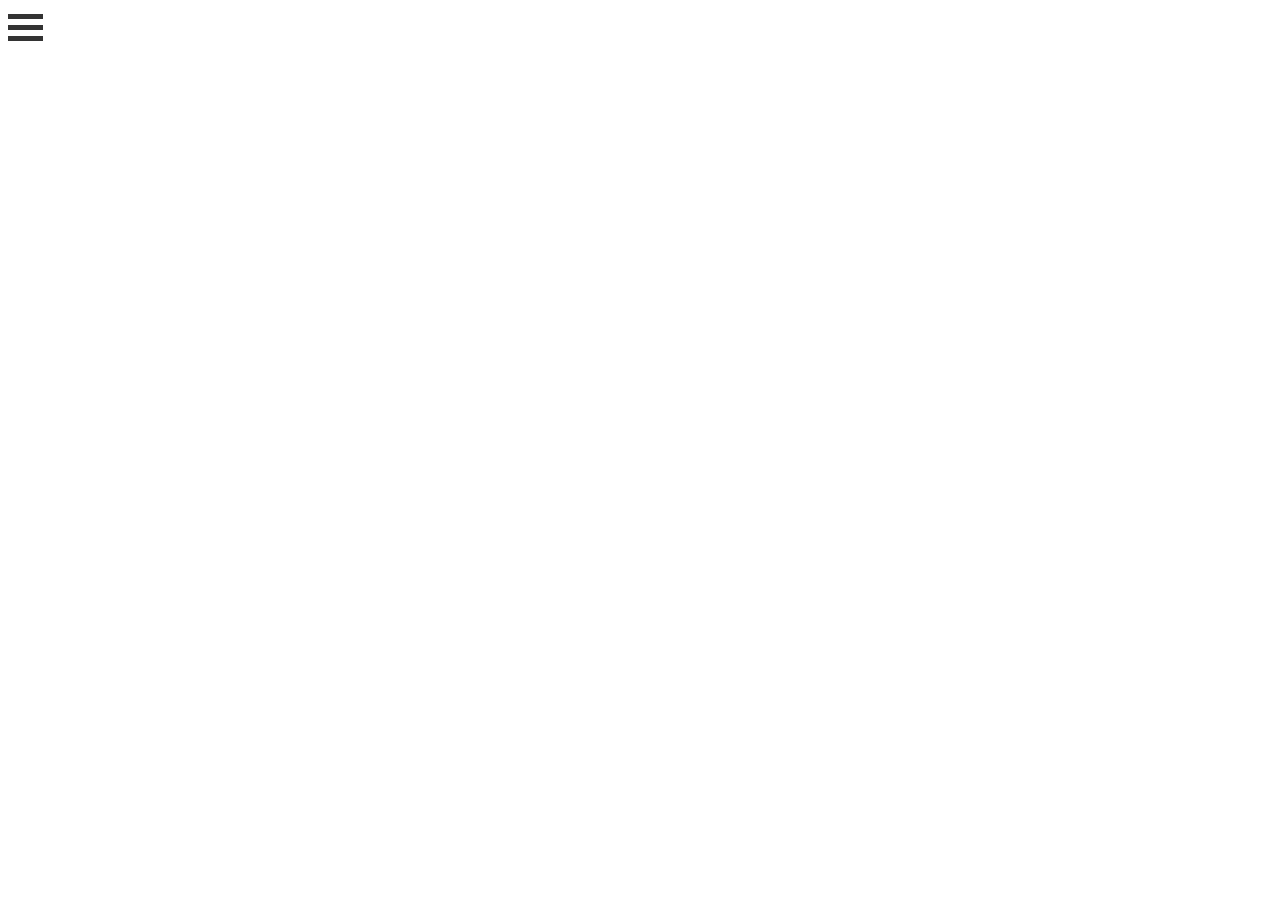
==== index.html @ d3209fe6 "innan jag testar dictionaries" ====
<!DOCTYPE html>
<html>
<head>
    <meta charset="UTF-8">
    <meta http-equiv="X-UA-Compatible" content="IE=edge">
    <meta name="viewport" content="width=device-width, initial-scale=1.0">
    <title>Nisse Vykander</title>
    <link rel="stylesheet" href="style.css">
</head>
<body>
    <!--Dropdown-meny-->
    <aside>

        <!--Menyknappen-->
        <div class="menu_button" onclick="show(this)">
            <div class="bar1"></div>
            <div class="bar2"></div>
            <div class="bar3"></div>
        </div>

        <!--Innehåll under knappen-->
        <div class="dropdown" id="mydropdown">
            <a class="titel" href="knappen/index.html">Knappen</a>
        </div>

    </aside>
</body>
<script src="main.js"></script>
</html>
---- style.css ----
/* Menyknappen */
.menu_button {
    position: relative;
    display: inline-block;
    cursor: pointer;
    margin-bottom: 0;
}

.bar1, .bar3 {
    width: 35px;
    height: 5px;
    background-color: #333;
    margin: 6px 0;
    transition: 0.4s;
}
.bar2 {
    width: 35px;
    height: 5px;
    background-color: #333;
    margin: 6px 0;
    transition: 0.2s;
}

.toggle .bar1{
    transform: translate(0, 11px) rotate(-135deg);
}
.toggle .bar2 {
    opacity: 0;
}
.toggle .bar3 {
    transform: translate(0, -11px) rotate(-135deg);
}


/* Dropdown-meny */
.dropdown {
    position: absolute;
    display: none;
    min-width: 5vw;
    z-index: 1;
    background-color: rgb(230, 230, 230);
    border: solid black 5px;
}

.dropdown a {
    color: black;
    text-decoration: none;
    padding: 12px 16px;
}
.dropdown a:hover {
    text-decoration: underline;
}
.show {
    display: block;
}
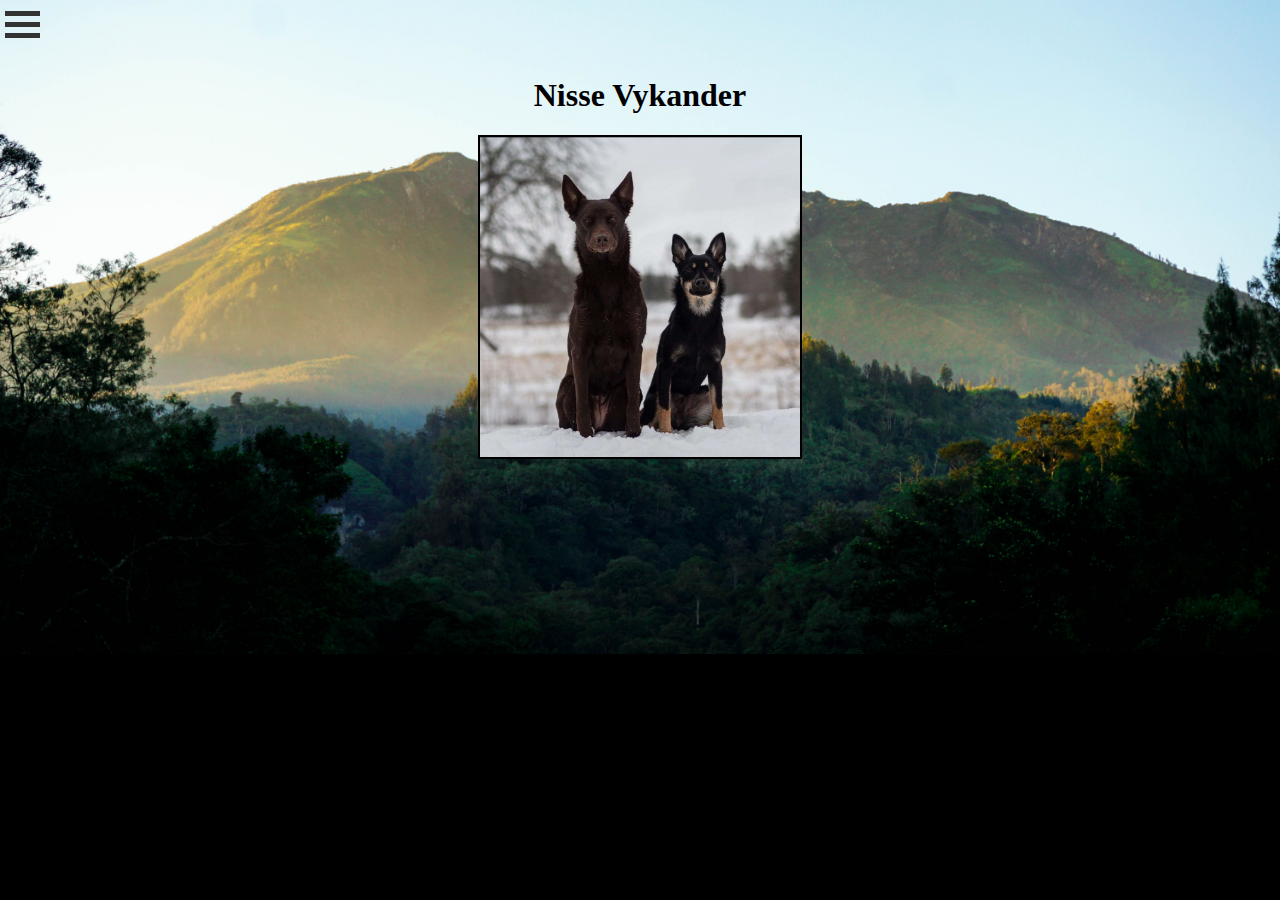
==== commit 8d777b2e: "bakgrundsbild" ====
--- a/index.html
+++ b/index.html
@@ -1,5 +1,5 @@
 <!DOCTYPE html>
-<html>
+<html lang="sv">
 <head>
     <meta charset="UTF-8">
     <meta http-equiv="X-UA-Compatible" content="IE=edge">
@@ -19,11 +19,22 @@
         </div>
 
         <!--Innehåll under knappen-->
-        <div class="dropdown" id="mydropdown">
-            <a class="titel" href="knappen/index.html">Knappen</a>
+        <div class="menu" id="mymenu">
+            <p id="uppgifter_button" class="titel" onclick="show_uppgifter(this)">Uppgifter</p>
+            <div id="uppgifter_hidden" class="under_uppgifter">
+                <a id="uppgifter_dropdown" href="knappen/index.html">Knappen</a>
+                <a id="uppgifter_dropdown" href="joker/skemt.html">Skemt</a>
+                <a id="uppgifter_dropdown" href="Bilar/bilar.html">Billista</a>
+            </div>
+            <p id="uppgifter_button" class="titel">nothing</p>
         </div>
 
     </aside>
+
+    <main>
+        <h1>Nisse Vykander</h1>
+        <img src="hund.jpg" alt="hundar">
+    </main>
 </body>
 <script src="main.js"></script>
 </html>--- a/style.css
+++ b/style.css
@@ -1,9 +1,16 @@
+
 /* Menyknappen */
+aside {
+    position: fixed;
+    margin-top: 0;
+    top: 0.5%;
+}
 .menu_button {
     position: relative;
     display: inline-block;
     cursor: pointer;
     margin-bottom: 0;
+    margin-left: 0.4vw;
 }
 
 .bar1, .bar3 {
@@ -31,25 +38,83 @@
     transform: translate(0, -11px) rotate(-135deg);
 }
 
-
-/* Dropdown-meny */
-.dropdown {
+/* Kod för meny */
+.menu {
     position: absolute;
-    display: none;
+    display: block;
     min-width: 5vw;
     z-index: 1;
-    background-color: rgb(230, 230, 230);
-    border: solid black 5px;
+    /*background-color: rgb(250, 250, 250);*/
+    background-color: #EFF9F8;
+    left: -25vw;
+    transition: 0.3s;
+    margin-left: 0.4vw;
+    border-left: solid black;
+    border-right: solid black;
+    /*box-shadow: 2px 0px #d6f4ff;*/
+    
+}
+.show { /* Visar menyn */
+    left: 0;
+}
+/* Kategorierna i menyn */
+.titel {
+    display: block;
+    color: black;
+    text-decoration: none;
+    padding: 11px 16px;
+    border-top: solid black;
+    cursor: pointer;
+    margin: 0;
+}
+.titel:last-child {
+    border-bottom: solid black;
+}
+.titel:hover, #uppgifter_dropdown:hover {
+    background-color: rgb(220, 220, 220);
 }
 
-.dropdown a {
+/* Text under uppgifter-knappen */
+.under_uppgifter {
     color: black;
     text-decoration: none;
-    padding: 12px 16px;
+    display: none;
 }
-.dropdown a:hover {
-    text-decoration: underline;
+.uppgifter_shown { /* Visar uppgifter-dropdownen */
+    display: block;
 }
-.show {
+#uppgifter_dropdown {
     display: block;
+     color: black;
+    text-decoration: none;
+    padding: 11px 16px;
+}
+#uppgifter_dropdown:first-child {
+    border-top: solid black;
+}
+
+/* Main */
+
+body {
+    margin: 0;
+    /* Backgrunds-bild */
+    background-image: url(background.jpg);
+    background-position: center;
+    background-size: cover;
+    background-repeat: no-repeat;
+    padding-bottom: 10vw;
+    background-color: black;
+}
+main {
+    display: flex;
+    flex-direction: column;
+}
+h1 {
+    text-align: center;
+    margin-top: 6vw;
+}
+img {
+    width: 25vw;
+    border: solid black 2px;
+    margin: auto;
 }